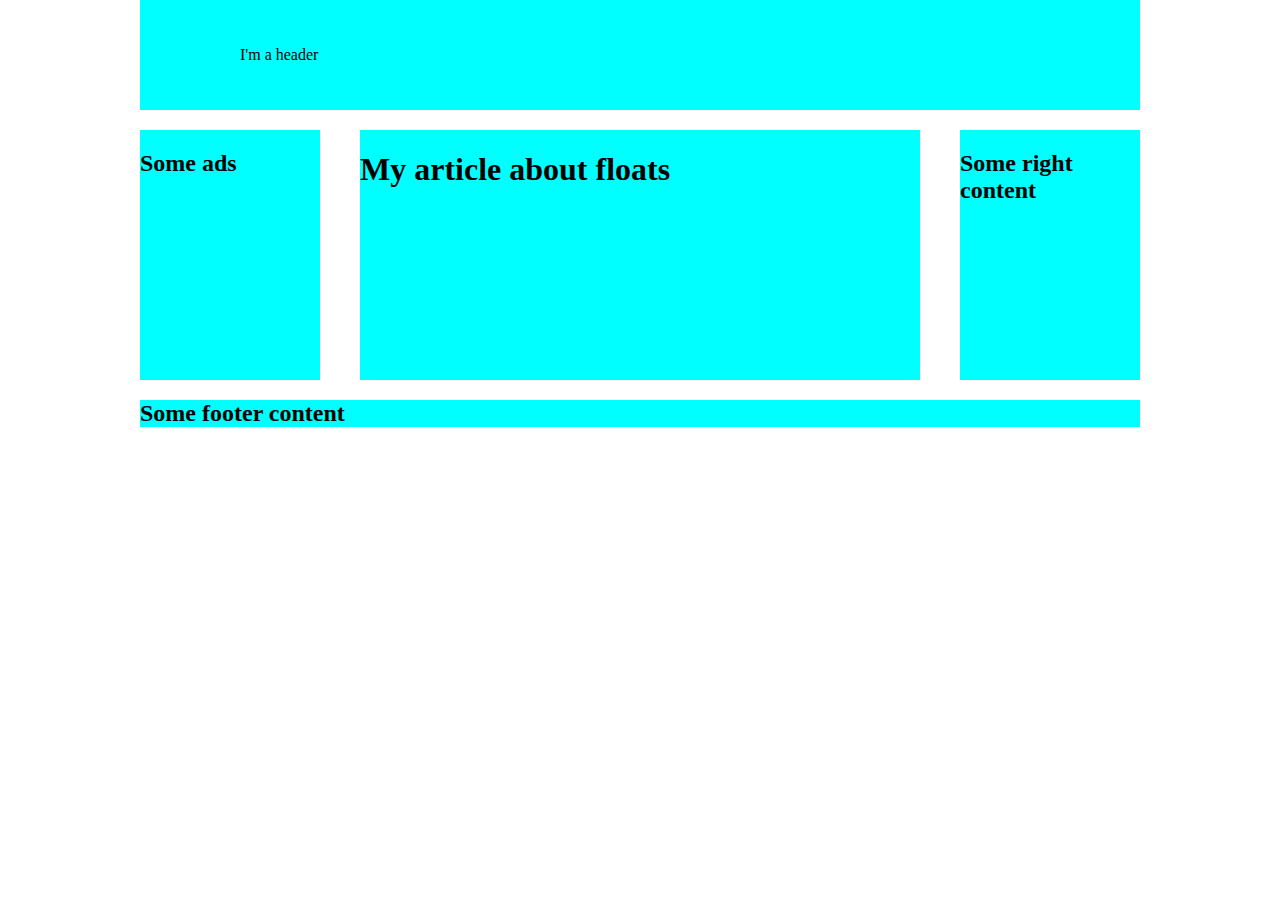
==== GA-FEWD10-L4-EX3/Three-Column/index.html @ c5932d54 "First-Commit" ====
<!DOCTYPE html>
<html lang="en">
	<head>
		<meta charset="utf-8">
		<title>Title</title>
        <link rel="stylesheet" href="css/normalize.cssn">
		<link rel="stylesheet" href="css/style.css">
	</head>
	<body>
    
        <header>
            <p>I'm a header</p>
        </header>
        
        <main class="clearfix">
            <div class="left">
                <h2>Some ads</h2>
            </div>
            
            <article>
                <h1>My article about floats</h1>
            </article>
            
            <div class="right">
                <h2>Some right content</h2>
            </div>
        </main>
        
        <footer>
            <h2>Some footer content</h2>
        </footer>
        
    </body>
</html>
---- GA-FEWD10-L4-EX3/Three-Column/css/style.css ----
/* box model hack */
* {
     -moz-box-sizing: border-box; /* Firexfox */
     -webkit-box-sizing: border-box; /* Safari/Chrome/iOS/Android */
     box-sizing: border-box; /* IE */
}

/* clear fix hack */
.clearfix:after {
     content: ".";
     display: block;
     clear: both;
     visibility: hidden;
     line-height: 0;
     height: 0;
}

header {
    background: aqua;
    padding: 30px 10%;
    margin-bottom: 20px;
}

body {
    max-width: 1000px;
    margin: 0 auto;
}

.left,
article,
.right {
    background: aqua;
    float: left;
    margin-right: 4%;
    min-height: 250px;
}

.left,
.right {
    width: 18%;
}

article {
    width: 56%;
}

.right {
    margin-right: 0;
}

footer {
    background: aqua;
    clear: both; 
}
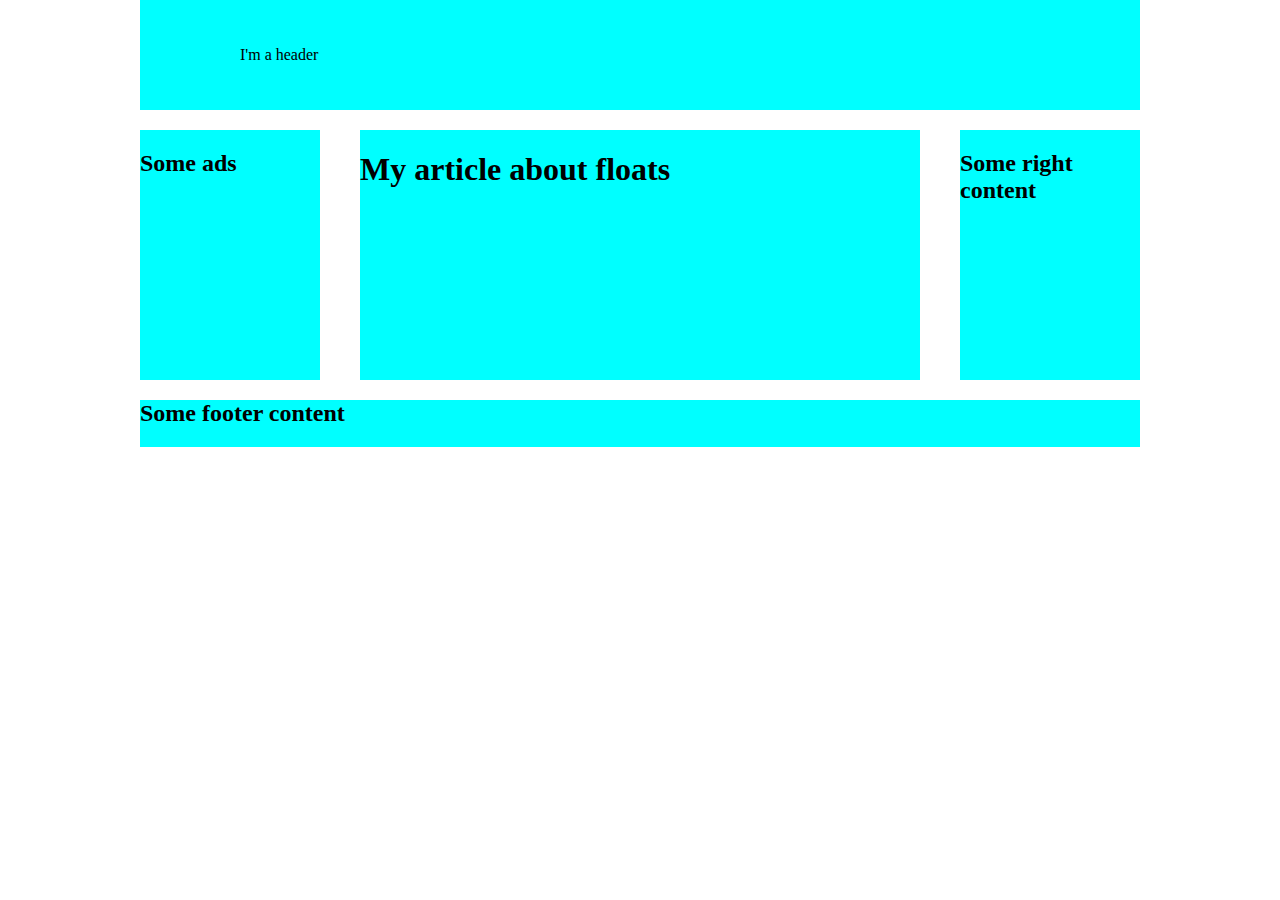
==== commit 3618ce86: "Simple-Marketing-Commit" ====
--- a/GA-FEWD10-L4-EX3/Three-Column/index.html
+++ b/GA-FEWD10-L4-EX3/Three-Column/index.html
@@ -26,7 +26,7 @@
             </div>
         </main>
         
-        <footer>
+        <footer class="clearfix">
             <h2>Some footer content</h2>
         </footer>
         
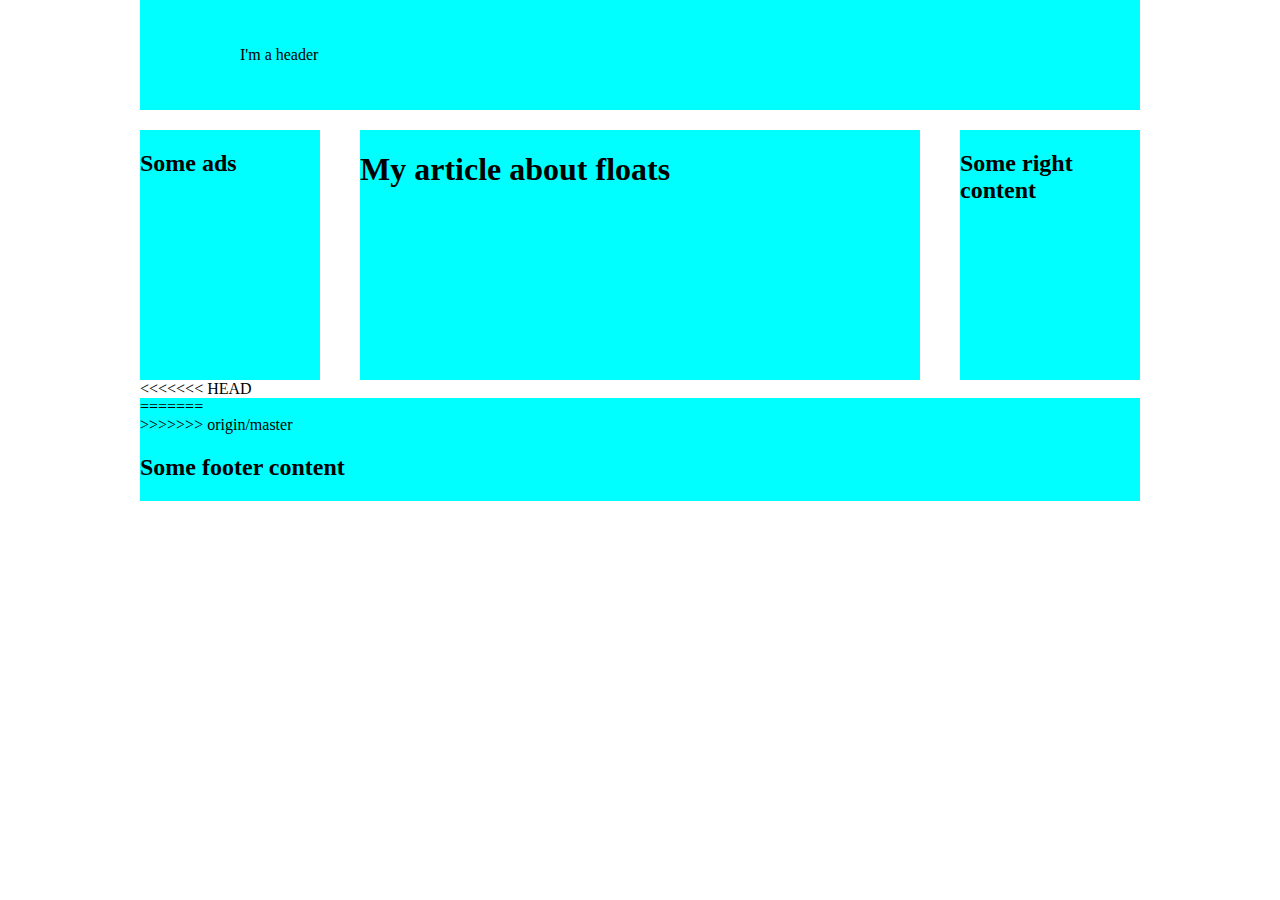
==== commit e746a771: "Update" ====
--- a/GA-FEWD10-L4-EX3/Three-Column/index.html
+++ b/GA-FEWD10-L4-EX3/Three-Column/index.html
@@ -26,7 +26,11 @@
             </div>
         </main>
         
+<<<<<<< HEAD
+        <footer>
+=======
         <footer class="clearfix">
+>>>>>>> origin/master
             <h2>Some footer content</h2>
         </footer>
         
